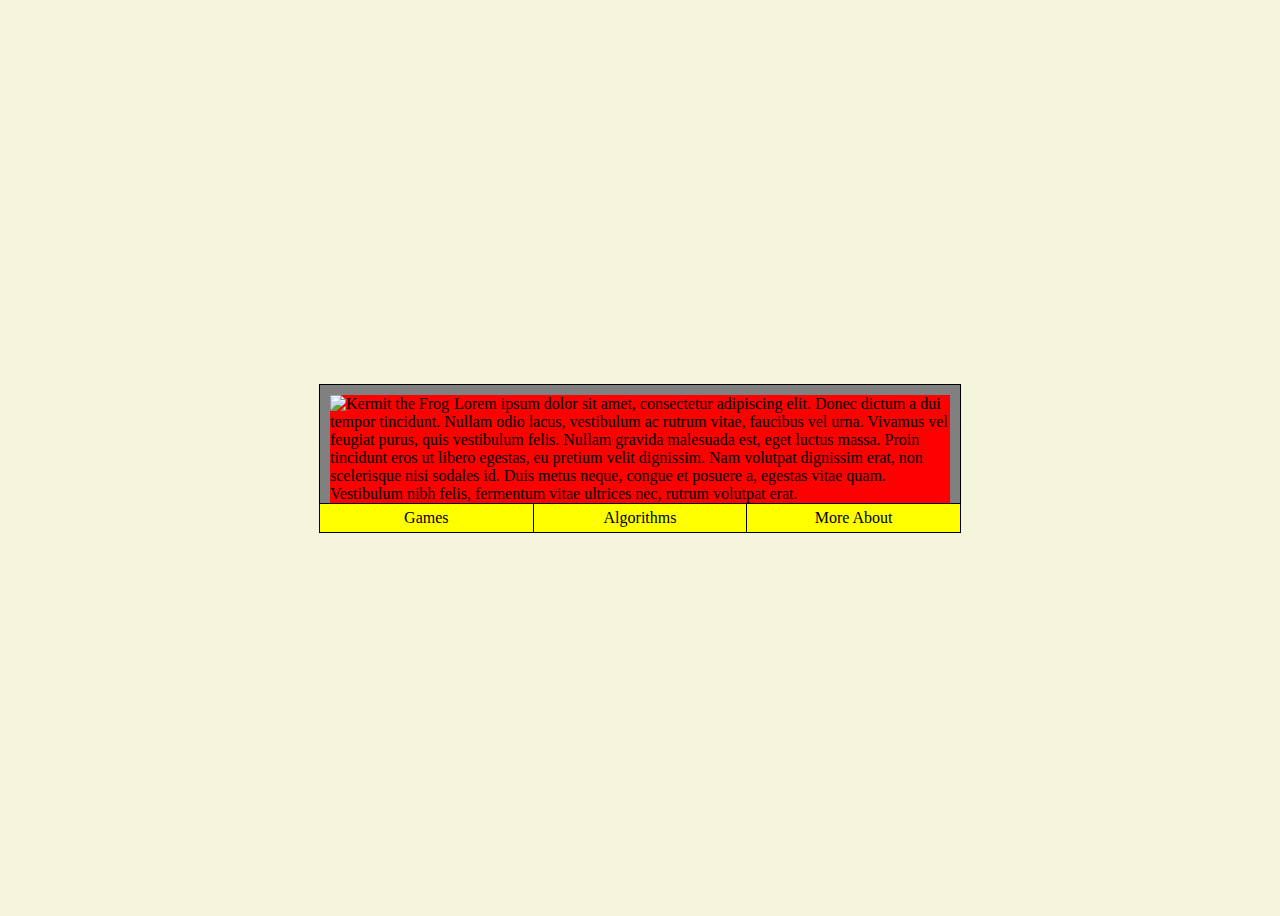
==== index.html @ 78fb522d "Inital commit. Added code from previous repos" ====
<!DOCTYPE html>
<html>
<head>
  <title>Evan's Website</title>
  <link rel = "stylesheet" href="welcome.css">
</head>
<body>
  <div class="main">
    <div class="image">
      <img src="kermit.jpg" alt="Kermit the Frog" style="width:110px;height:138px">
    </div>
    <div class="textbox">
      <p class="text">Lorem ipsum dolor sit amet, consectetur adipiscing elit. Donec dictum a dui tempor tincidunt. Nullam odio lacus, vestibulum ac rutrum vitae, faucibus vel urna. Vivamus vel feugiat purus, quis vestibulum felis. Nullam gravida malesuada est, eget luctus massa. Proin tincidunt eros ut libero egestas, eu pretium velit dignissim. Nam volutpat dignissim erat, non scelerisque nisi sodales id. Duis metus neque, congue et posuere a, egestas vitae quam. Vestibulum nibh felis, fermentum vitae ultrices nec, rutrum volutpat erat.</p>
    </div>
    <div class="bottom">
      <div class="option border-right text"><a>Games</a></div>
      <div class="option border-right text"><a>Algorithms</a></div>
      <div class="option text"><a>More About</a></div>
    </div>
  </div>
</body>
</html>
---- welcome.css ----
body {
  background: beige;
  display: flex;
  align-items: center;
  height: 100vh;
}

.main {
  border: 1px solid;
  width: 50vw;
  margin: auto;
  background: grey;
}

.image {
  float: left;
  margin-right: 5px;
  margin-left: 10px;
  margin-top: 10px;
}

.textbox {
  background: red;
  margin-top: 10px;
  margin-left: 10px;
  margin-right: 10px;
}

p {
  margin: 0px;
}

.bottom {
  clear: left;
  background: yellow;
  display: flex;
  flex-direction: row;
  align-items: center;
  justify-content: space-between;
  border-top: 1px solid;
}

.option {
  flex: 1;
  text-align: center;
  padding: 5px;
}

.border-right {
  border-right: 1px solid;
}
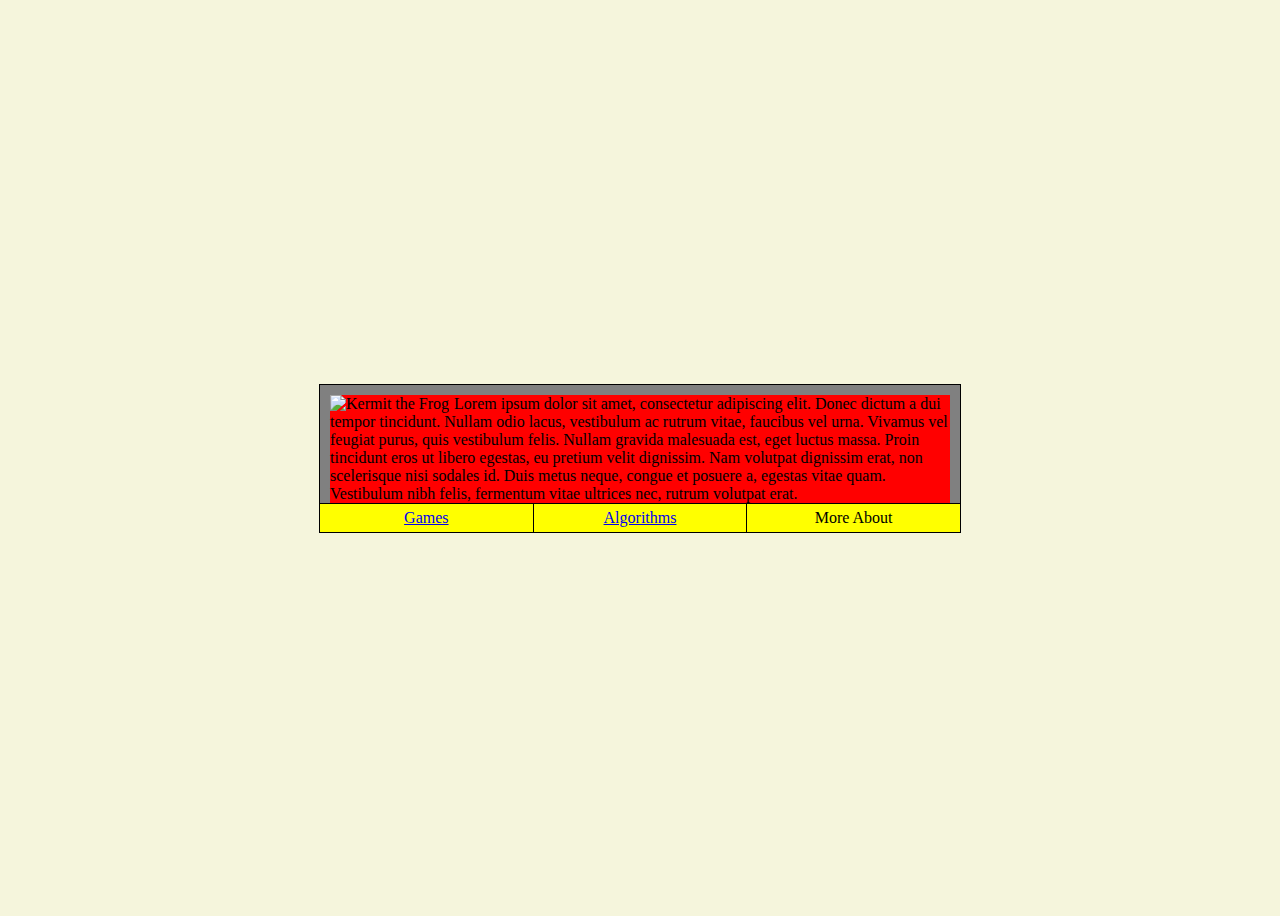
==== commit 815e35be: "Added basic links" ====
--- a/index.html
+++ b/index.html
@@ -13,8 +13,8 @@
       <p class="text">Lorem ipsum dolor sit amet, consectetur adipiscing elit. Donec dictum a dui tempor tincidunt. Nullam odio lacus, vestibulum ac rutrum vitae, faucibus vel urna. Vivamus vel feugiat purus, quis vestibulum felis. Nullam gravida malesuada est, eget luctus massa. Proin tincidunt eros ut libero egestas, eu pretium velit dignissim. Nam volutpat dignissim erat, non scelerisque nisi sodales id. Duis metus neque, congue et posuere a, egestas vitae quam. Vestibulum nibh felis, fermentum vitae ultrices nec, rutrum volutpat erat.</p>
     </div>
     <div class="bottom">
-      <div class="option border-right text"><a>Games</a></div>
-      <div class="option border-right text"><a>Algorithms</a></div>
+      <div class="option border-right text"><a href="games/games.html">Games</a></div>
+      <div class="option border-right text"><a href="algorithms/algorithms.html">Algorithms</a></div>
       <div class="option text"><a>More About</a></div>
     </div>
   </div>
